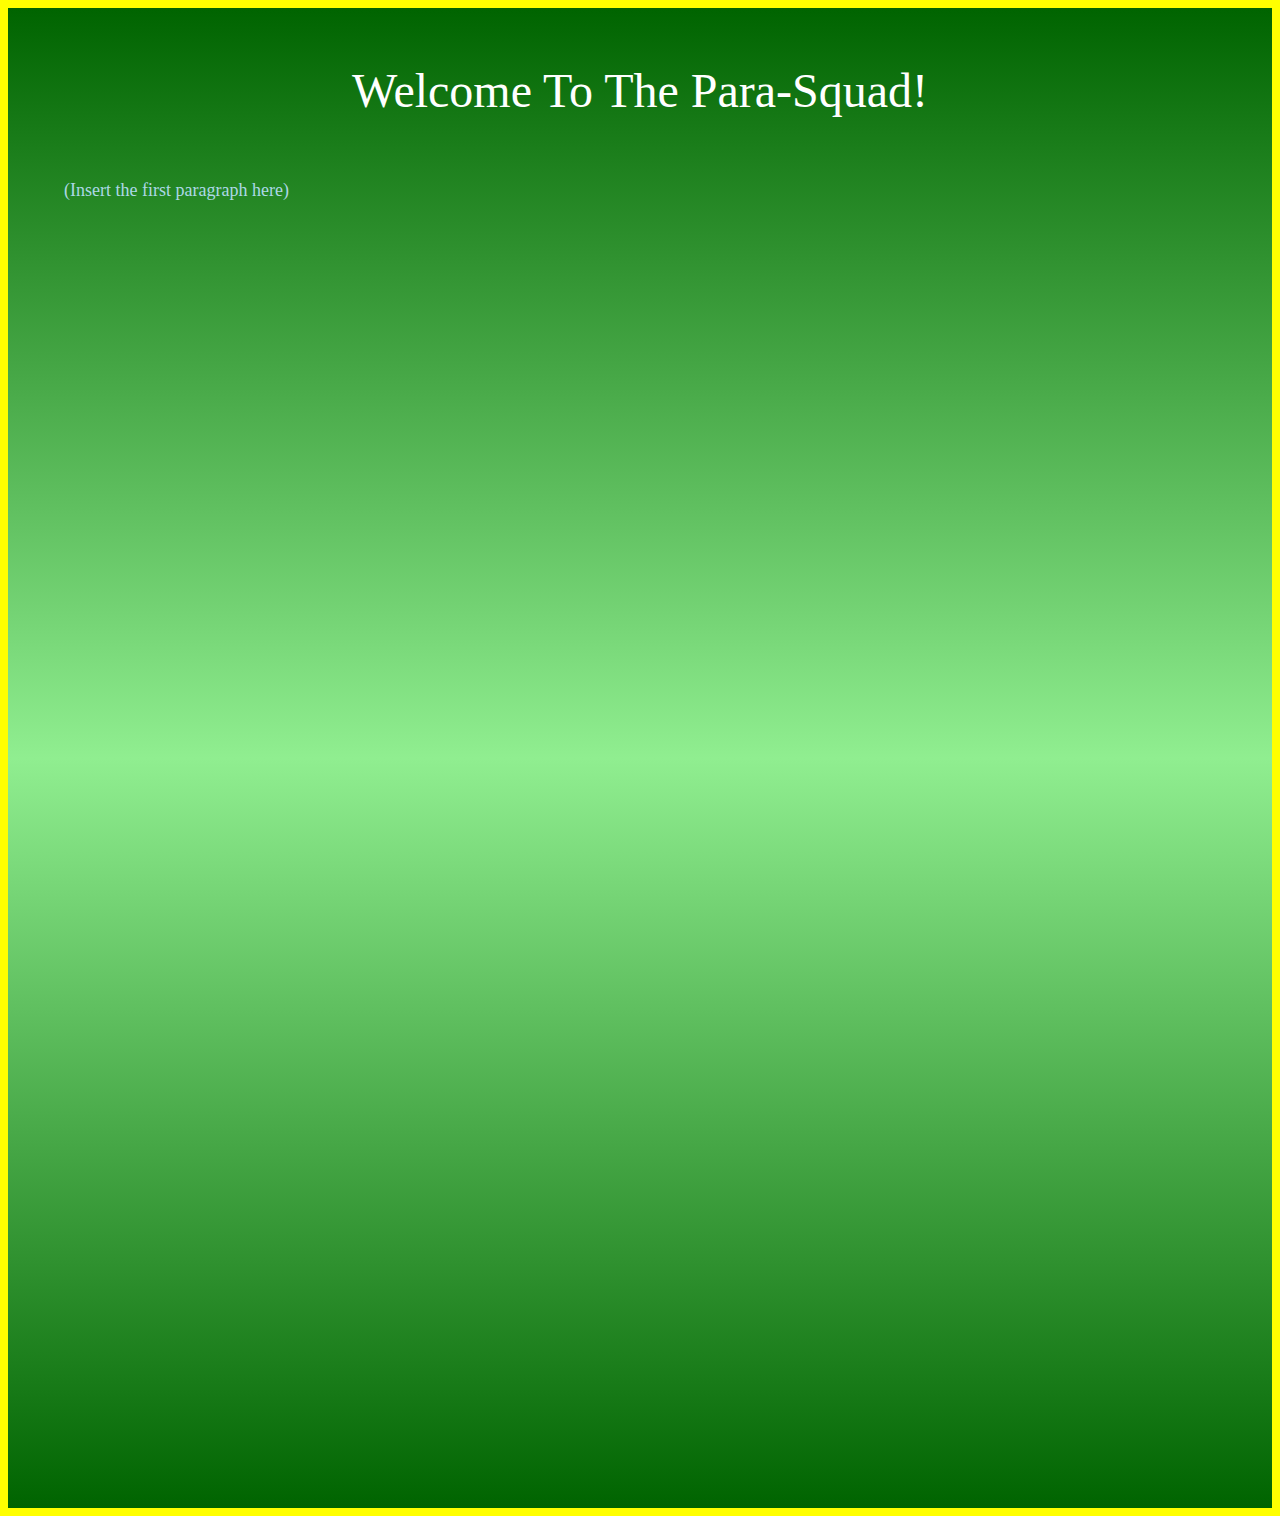
==== Paradigm.html @ 6771a713 "update second video 1.1" ====
<html>
  <head>
    <style>
    #grad1 {
      height: 1500px;
      background-image: linear-gradient(darkgreen, lightgreen, darkgreen);
    }
    </style>
    <title>Para-Squad</title>
    <link rel="stylesheet" href="Paradigm.css">
  </head>
  <body>
<div id="grad1"></div>
<div class="grad1">
  <div class="title"><font size="+4">Welcome To The Para-Squad!</font></div>
  <div class="paragraph1"><font size="+1">(Insert the first paragraph here)</font></div>
  <div class="video"><iframe width="560" height="315" src="https://www.youtube.com/embed/dQw4w9WgXcQ" frameborder="0" allow="accelerometer; autoplay; clipboard-write; encrypted-media; gyroscope; picture-in-picture" allowfullscreen></iframe></div>
  <div class="video2"><iframe width="560" height="315" src="https://www.youtube.com/embed/fTdcagZng8Q" frameborder="0" allow="accelerometer; autoplay; clipboard-write; encrypted-media; gyroscope; picture-in-picture" allowfullscreen></iframe></div>
</div>
  </body>
</html>
---- Paradigm.css ----
body {
  background-color: yellow;
  color: lightblue;
}

.title {
  position: absolute;
  top: 10%;
  left: 50%;
  transform: translate(-50%, -50%);
  color: white;
}

.paragraph1 {
  position: absolute;
  top: 20%;
  left: 5%;
}

.video {
  position: absolute;
  top: 50%;
  left: 50%;
  transform: translate(-50%, -50%);
}

.video2 {
  position: absolute;
  top: 100%;
  left: 50%;
  transform: translate(-50%, -50%);
}
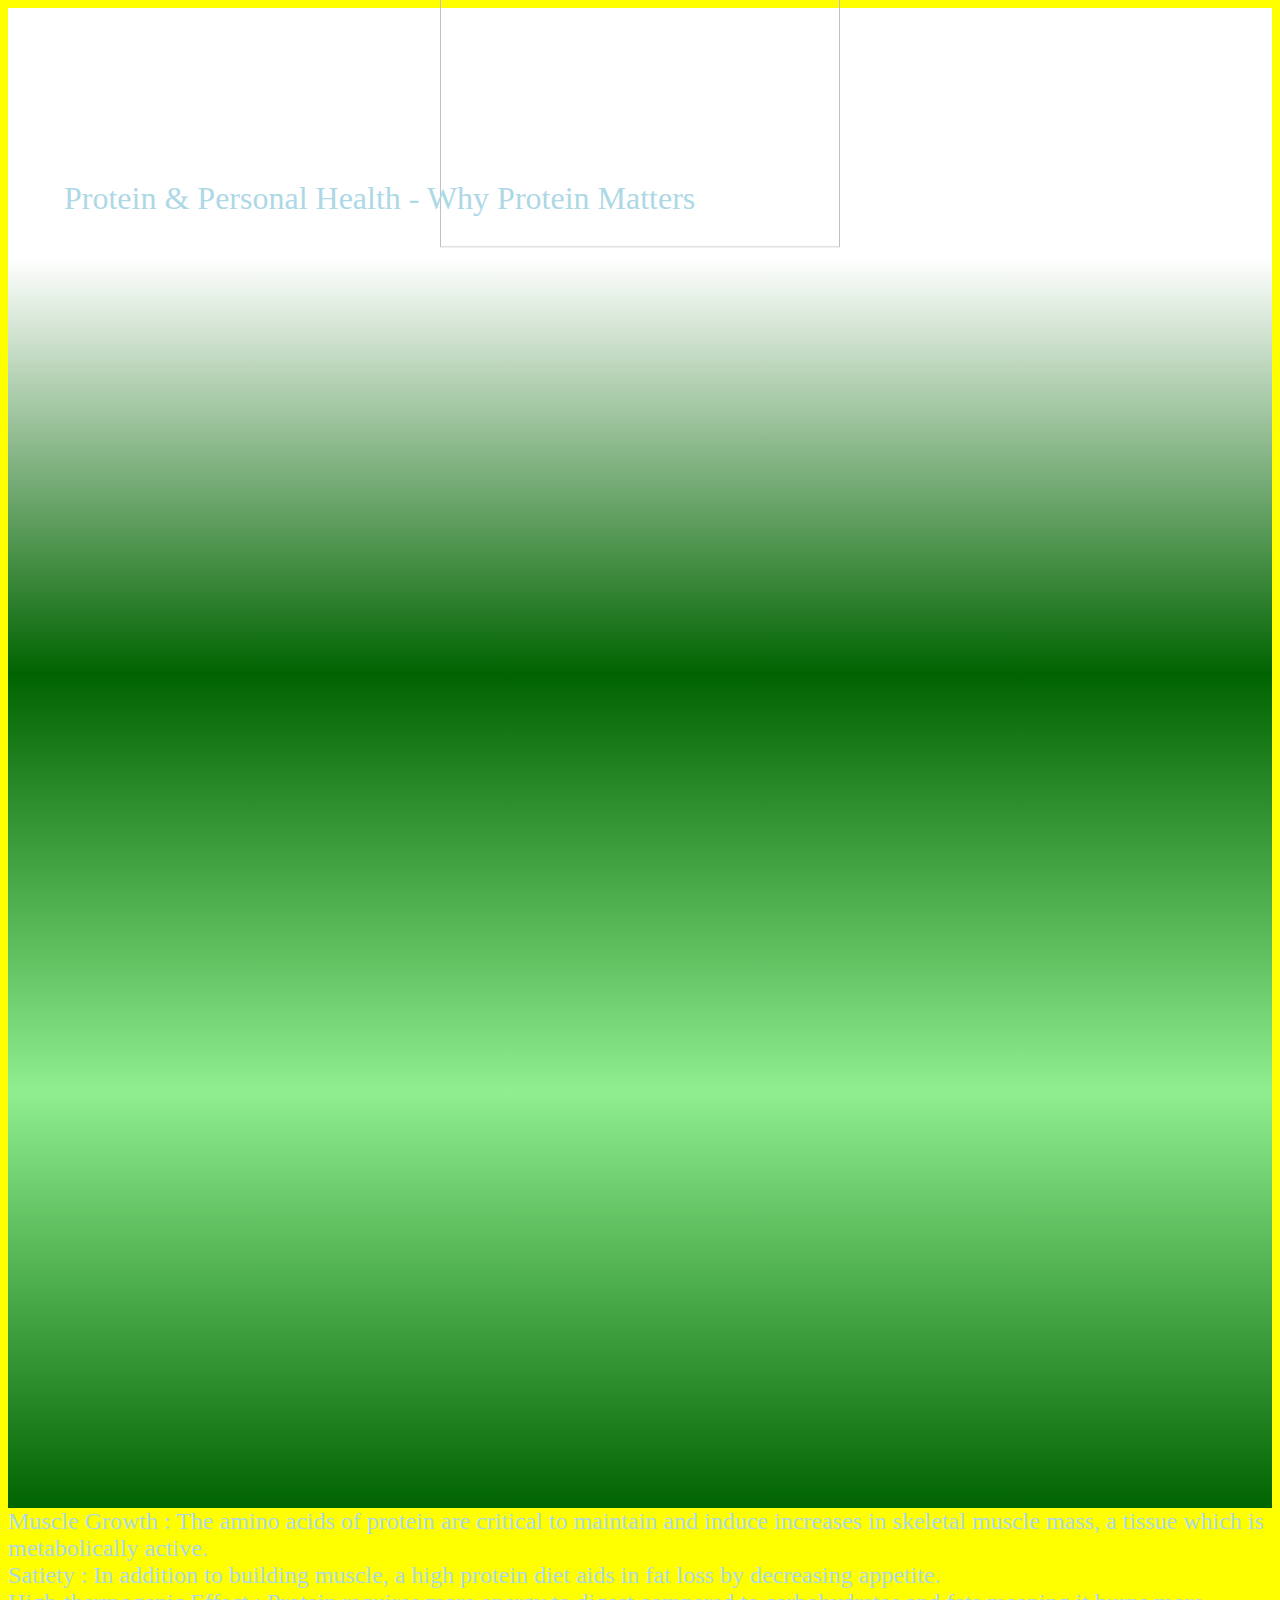
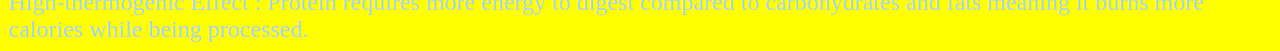
==== commit 76fb29ae: "update page/official video 1.1" ====
--- a/Paradigm.html
+++ b/Paradigm.html
@@ -3,19 +3,21 @@
     <style>
     #grad1 {
       height: 1500px;
-      background-image: linear-gradient(darkgreen, lightgreen, darkgreen);
+      background-image: linear-gradient(white 10px, white 250px, darkgreen, lightgreen, darkgreen);
     }
     </style>
     <title>Para-Squad</title>
     <link rel="stylesheet" href="Paradigm.css">
+  <div class="title"><img src="C:\Users\Ibrahim Naseem\Downloads\Parasquad Concept Art.jpg"width="400"height="315"></div>
   </head>
   <body>
 <div id="grad1"></div>
 <div class="grad1">
-  <div class="title"><font size="+4">Welcome To The Para-Squad!</font></div>
-  <div class="paragraph1"><font size="+1">(Insert the first paragraph here)</font></div>
-  <div class="video"><iframe width="560" height="315" src="https://www.youtube.com/embed/dQw4w9WgXcQ" frameborder="0" allow="accelerometer; autoplay; clipboard-write; encrypted-media; gyroscope; picture-in-picture" allowfullscreen></iframe></div>
-  <div class="video2"><iframe width="560" height="315" src="https://www.youtube.com/embed/fTdcagZng8Q" frameborder="0" allow="accelerometer; autoplay; clipboard-write; encrypted-media; gyroscope; picture-in-picture" allowfullscreen></iframe></div>
+<div class="paragraph1"><font size="+3">Protein & Personal Health - Why Protein Matters</font></div>
+<div class="paragraph2"><font size="+2">Muscle Growth : The amino acids of protein are critical to maintain and induce increases in skeletal muscle mass, a tissue which is metabolically active.</font></div>
+<div class="paragraph3"><font size="+2">Satiety : In addition to building muscle, a high protein diet aids in fat loss by decreasing appetite.</font></div>
+<div class="paragraph4"><font size="+2">High-thermogenic Effect : Protein requires more energy to digest compared to carbohydrates and fats meaning it burns more calories while being processed.</font></div>
+<div class="video"><iframe width="560" height="315" src="https://youtu.be/EIxA4gqdcUM" frameborder="0" allow="accelerometer; autoplay; clipboard-write; encrypted-media; gyroscope; picture-in-picture" allowfullscreen></iframe></div>
 </div>
   </body>
 </html>
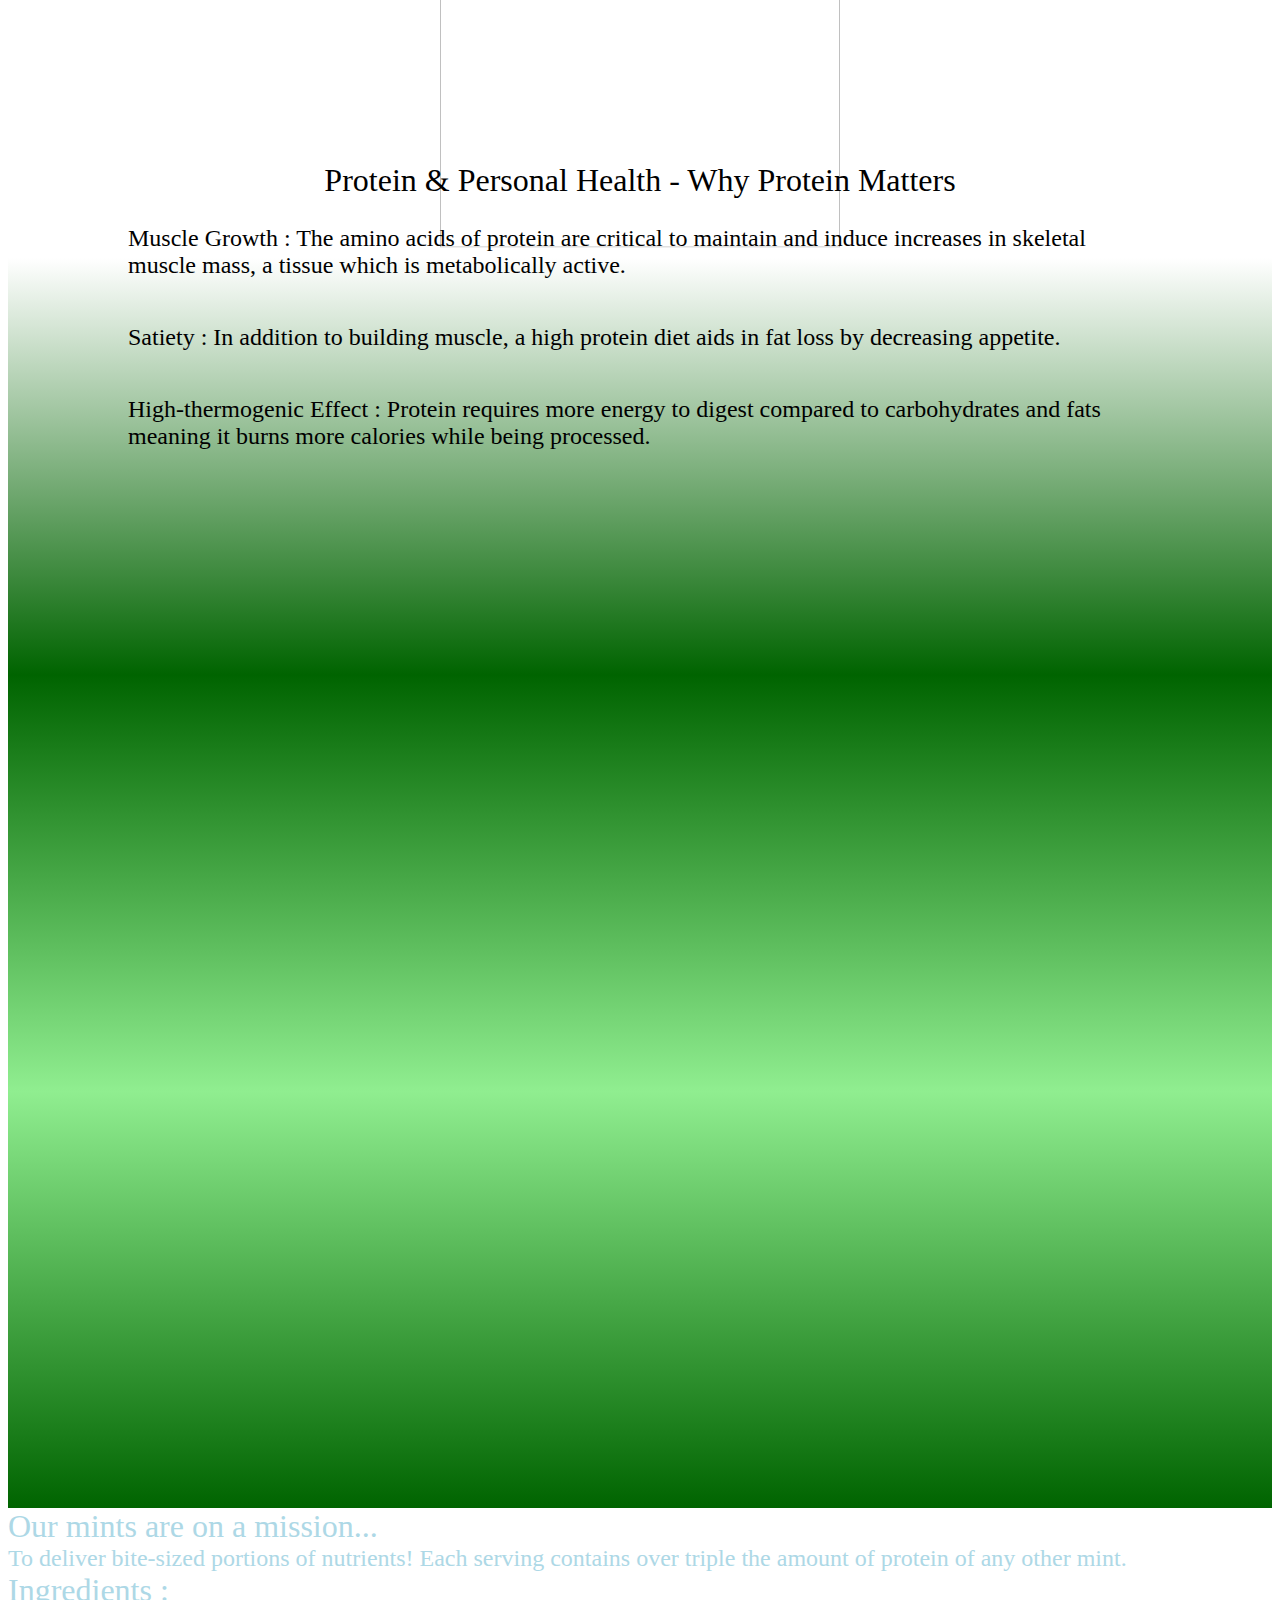
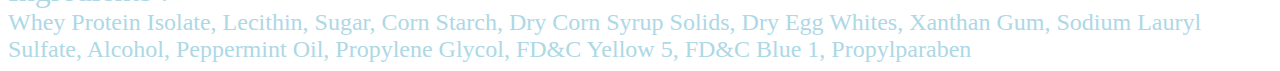
==== commit fb13ac87: "fix video 1.2" ====
--- a/Paradigm.html
+++ b/Paradigm.html
@@ -17,7 +17,11 @@
 <div class="paragraph2"><font size="+2">Muscle Growth : The amino acids of protein are critical to maintain and induce increases in skeletal muscle mass, a tissue which is metabolically active.</font></div>
 <div class="paragraph3"><font size="+2">Satiety : In addition to building muscle, a high protein diet aids in fat loss by decreasing appetite.</font></div>
 <div class="paragraph4"><font size="+2">High-thermogenic Effect : Protein requires more energy to digest compared to carbohydrates and fats meaning it burns more calories while being processed.</font></div>
-<div class="video"><iframe width="560" height="315" src="https://youtu.be/EIxA4gqdcUM" frameborder="0" allow="accelerometer; autoplay; clipboard-write; encrypted-media; gyroscope; picture-in-picture" allowfullscreen></iframe></div>
+<div class="paragraph5"><font size="+3">Our mints are on a mission...</font></div>
+<div class="paragraph6"><font size="+2">To deliver bite-sized portions of nutrients! Each serving contains over triple the amount of protein of any other mint.</font></div>
+<div class="paragraph7"><font size="+3">Ingredients :</font></div>
+<div class="paragraph8"><font size="+2">Whey Protein Isolate, Lecithin, Sugar, Corn Starch, Dry Corn Syrup Solids, Dry Egg Whites, Xanthan Gum, Sodium Lauryl Sulfate, Alcohol, Peppermint Oil, Propylene Glycol, FD&C Yellow 5, FD&C Blue 1, Propylparaben</font></div>
+<div class="video"><iframe width="560" height="315" src="https://www.youtube.com/embed/EIxA4gqdcUM" title="YouTube video player" frameborder="0" allow="accelerometer; autoplay; clipboard-write; encrypted-media; gyroscope; picture-in-picture" allowfullscreen></iframe></div>
 </div>
   </body>
 </html>
--- a/Paradigm.css
+++ b/Paradigm.css
@@ -1,5 +1,5 @@
 body {
-  background-color: yellow;
+  background-color: white;
   color: lightblue;
 }
 
@@ -14,19 +14,38 @@
 .paragraph1 {
   position: absolute;
   top: 20%;
-  left: 5%;
+  left: 50%;
+  transform: translate(-50%, -50%);
+  color: black;
+}
+
+.paragraph2 {
+  position: absolute;
+  top: 25%;
+  left: 10%;
+  right: 10%;
+  color: black;
+}
+
+.paragraph3 {
+  position: absolute;
+  top: 36%;
+  left: 10%;
+  right: 10%;
+  color: black;
+}
+
+.paragraph4 {
+  position: absolute;
+  top: 44%;
+  left: 10%;
+  right: 10%;
+  color: black;
 }
 
 .video {
   position: absolute;
-  top: 50%;
+  top: 80%;
   left: 50%;
   transform: translate(-50%, -50%);
 }
-
-.video2 {
-  position: absolute;
-  top: 100%;
-  left: 50%;
-  transform: translate(-50%, -50%);
-}
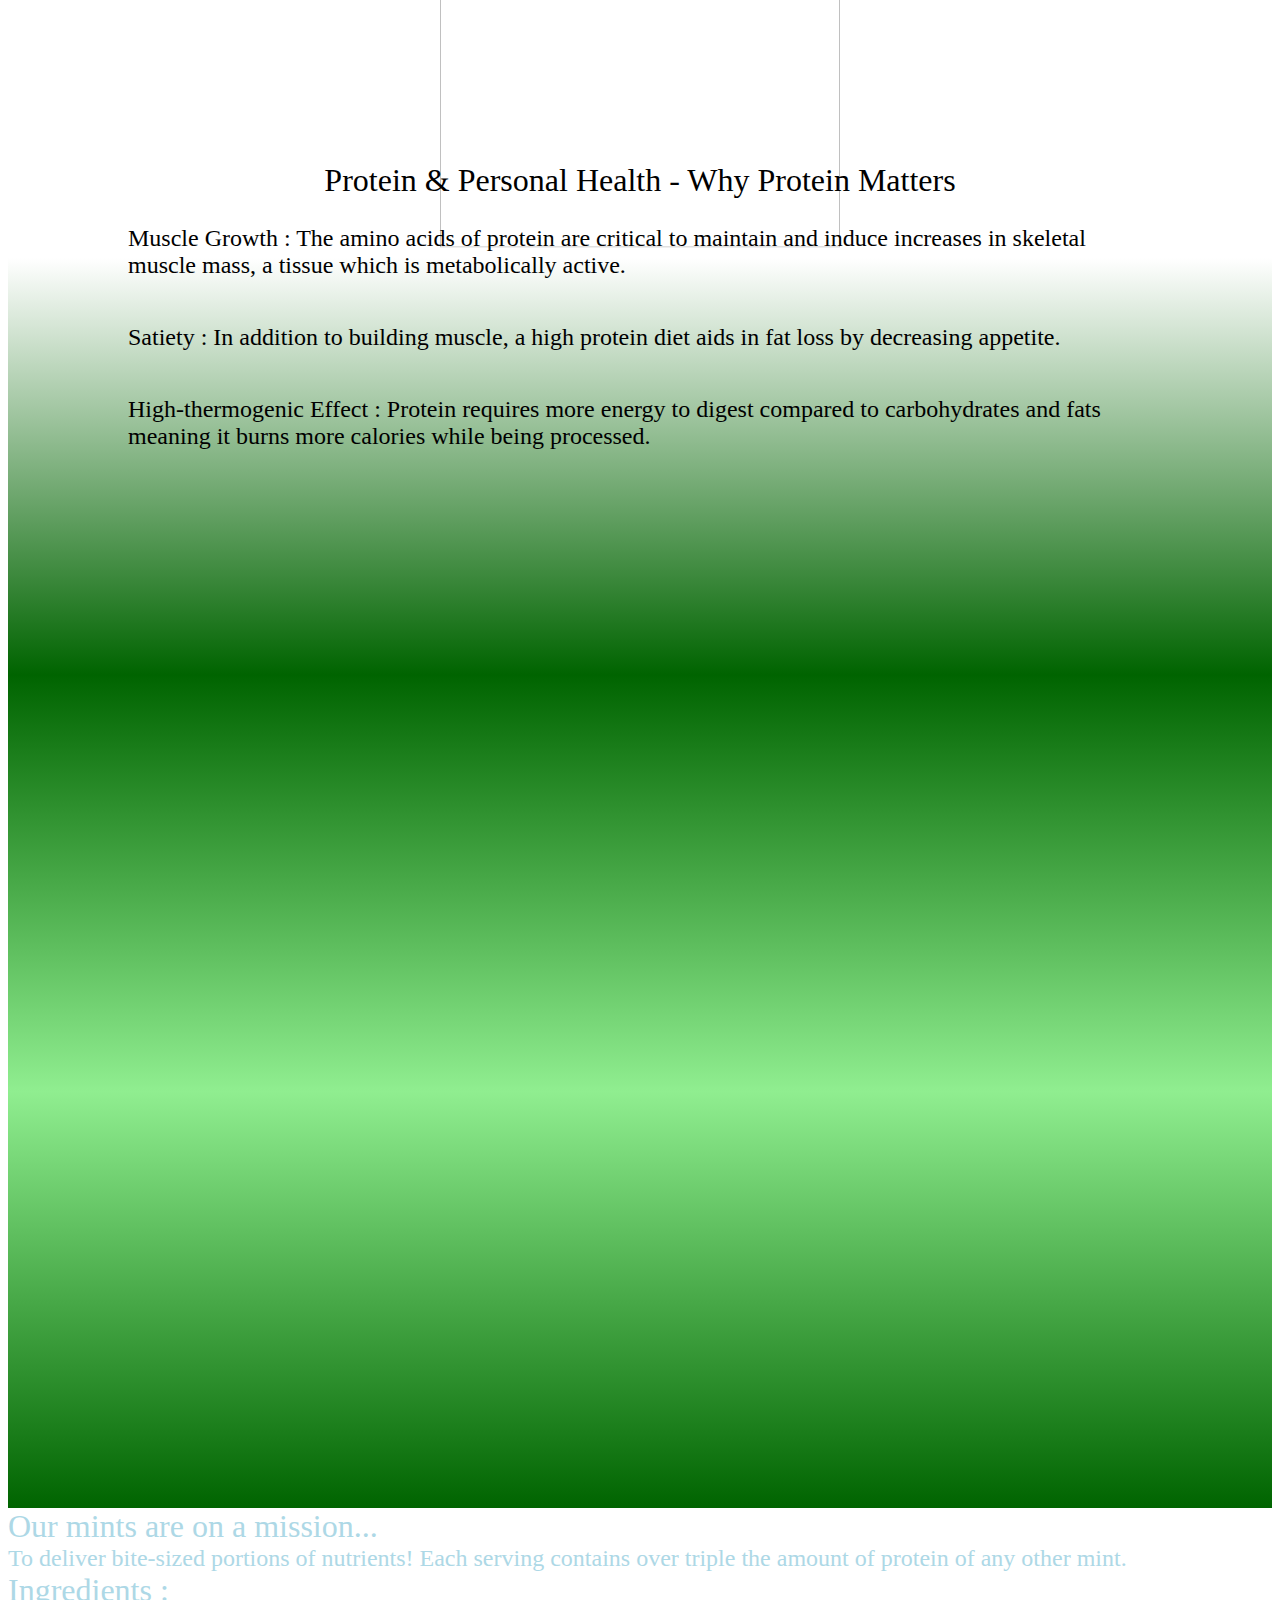
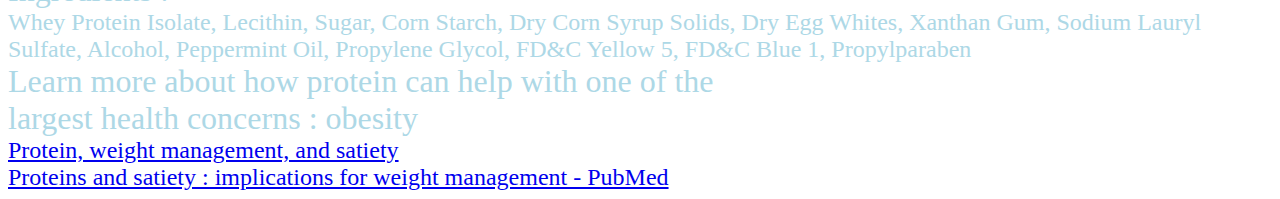
==== commit 335a4200: "update 1.0.0" ====
--- a/Paradigm.html
+++ b/Paradigm.html
@@ -21,7 +21,11 @@
 <div class="paragraph6"><font size="+2">To deliver bite-sized portions of nutrients! Each serving contains over triple the amount of protein of any other mint.</font></div>
 <div class="paragraph7"><font size="+3">Ingredients :</font></div>
 <div class="paragraph8"><font size="+2">Whey Protein Isolate, Lecithin, Sugar, Corn Starch, Dry Corn Syrup Solids, Dry Egg Whites, Xanthan Gum, Sodium Lauryl Sulfate, Alcohol, Peppermint Oil, Propylene Glycol, FD&C Yellow 5, FD&C Blue 1, Propylparaben</font></div>
+<div class="paragraph9"><font size="+3">Learn more about how protein can help with one of the</font></div>
+<div class="paragraph10"><font size="+3">largest health concerns : obesity</font></div>
 <div class="video"><iframe width="560" height="315" src="https://www.youtube.com/embed/EIxA4gqdcUM" title="YouTube video player" frameborder="0" allow="accelerometer; autoplay; clipboard-write; encrypted-media; gyroscope; picture-in-picture" allowfullscreen></iframe></div>
+<div class="link1"><font size="+2"><a href="https://academic.oup.com/ajcn/article/87/5/1558S/4650426">Protein, weight management, and satiety</font></div>
+<div class="link2"><font size="+2"><a href="https://pubmed.ncbi.nlm.nih.gov/18827579/">Proteins and satiety : implications for weight management - PubMed</font></div>
 </div>
   </body>
 </html>
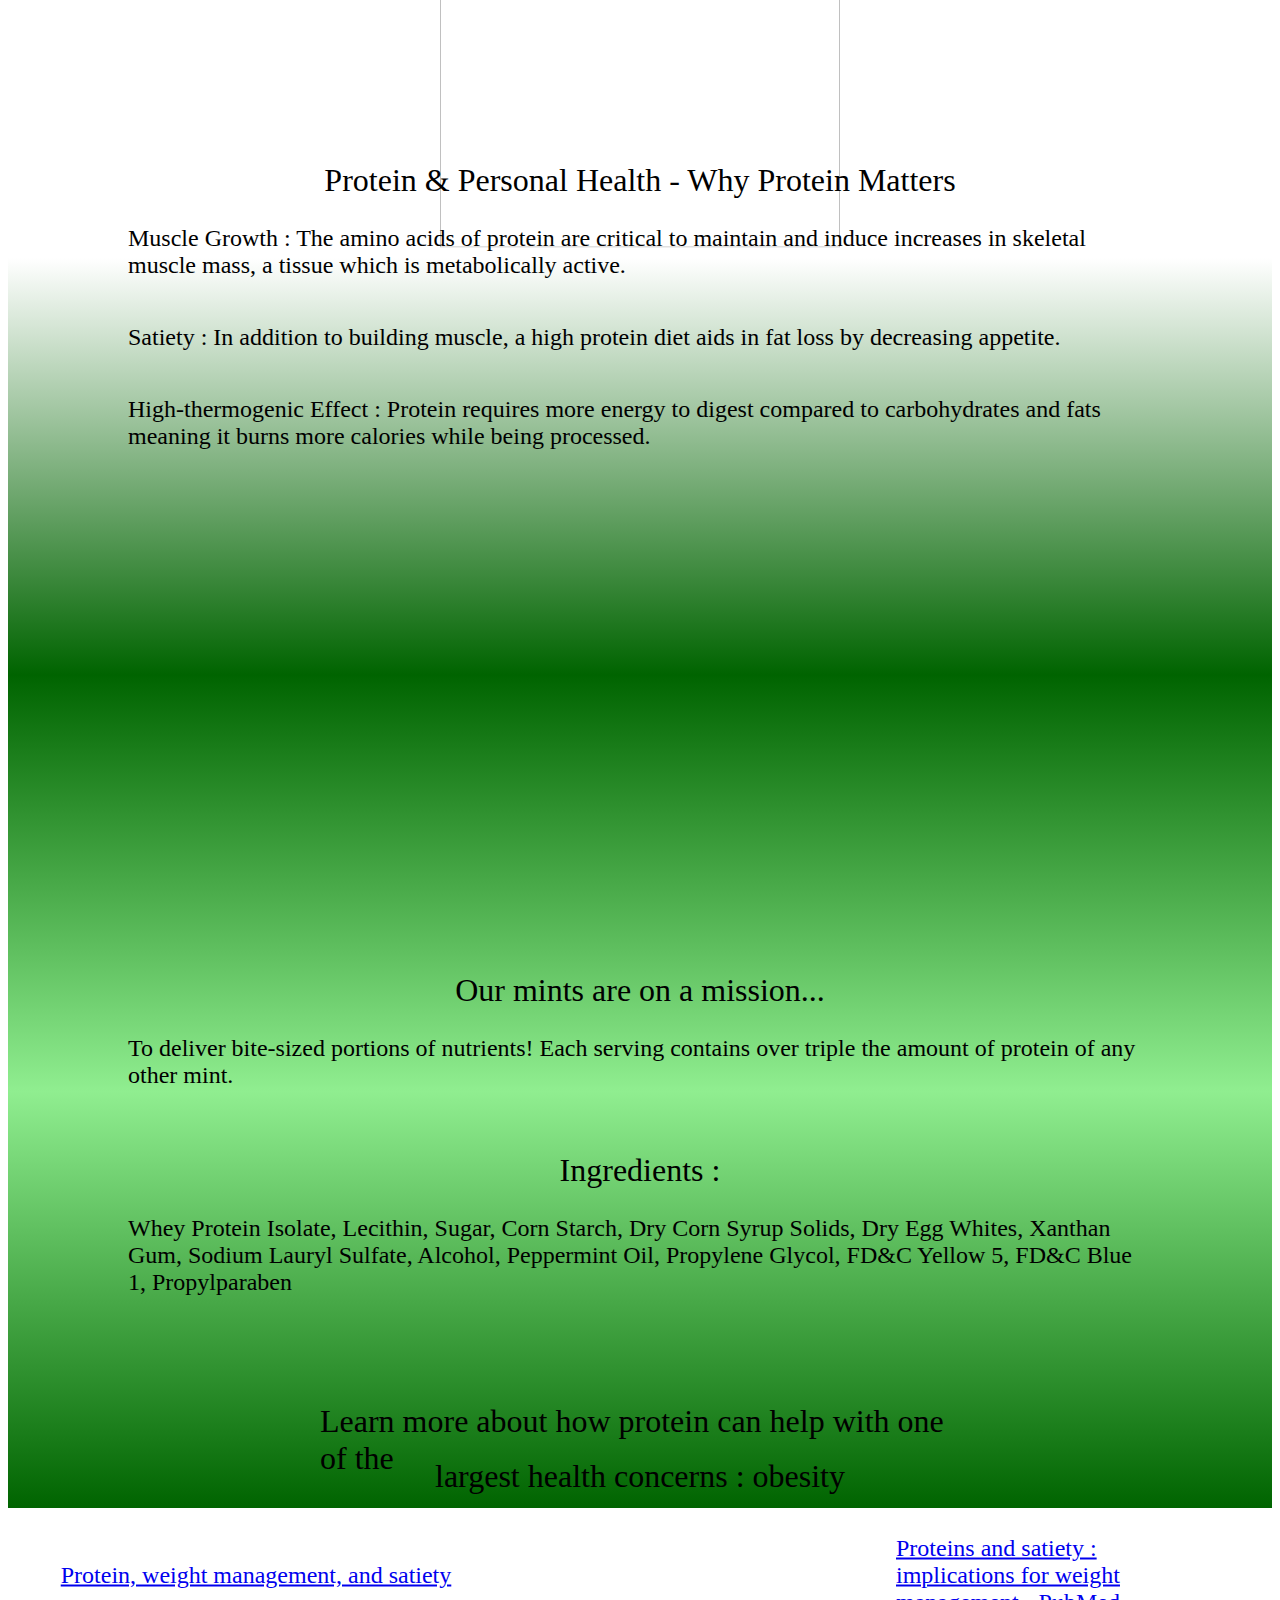
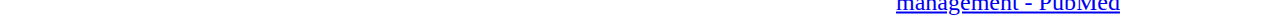
==== commit e6bdea75: "update 1.0.1" ====
--- a/Paradigm.html
+++ b/Paradigm.html
@@ -8,7 +8,7 @@
     </style>
     <title>Para-Squad</title>
     <link rel="stylesheet" href="Paradigm.css">
-  <div class="title"><img src="C:\Users\Ibrahim Naseem\Downloads\Parasquad Concept Art.jpg"width="400"height="315"></div>
+  <div class="title"><img src="https://i.imgur.com/N5fzPAm.jpg"width="400"height="315"></div>
   </head>
   <body>
 <div id="grad1"></div>
--- a/Paradigm.css
+++ b/Paradigm.css
@@ -43,9 +43,74 @@
   color: black;
 }
 
+.paragraph5 {
+  position: absolute;
+  top: 110%;
+  left: 50%;
+  transform: translate(-50%, -50%);
+  color: black;
+}
+
+.paragraph6 {
+  position: absolute;
+  top: 115%;
+  left: 10%;
+  right: 10%;
+  color: black;
+}
+
+.paragraph7 {
+  position: absolute;
+  top: 130%;
+  left: 50%;
+  transform: translate(-50%, -50%);
+  color: black;
+}
+
+.paragraph8 {
+  position: absolute;
+  top: 135%;
+  left: 10%;
+  right: 10%;
+  color: black;
+}
+
+.paragraph9 {
+  position: absolute;
+  top: 160%;
+  left: 50%;
+  transform: translate(-50%, -50%);
+  color: black;
+}
+
+.paragraph10 {
+  position: absolute;
+  top: 164%;
+  left: 50%;
+  transform: translate(-50%, -50%);
+  color: black;
+}
+
 .video {
   position: absolute;
   top: 80%;
   left: 50%;
   transform: translate(-50%, -50%);
 }
+
+.link1 {
+  position: absolute;
+  top: 175%;
+  left: 20%;
+  transform: translate(-50%, -50%);
+  color: black;
+}
+
+
+.link2 {
+  position: absolute;
+  top: 175%;
+  left: 80%;
+  transform: translate(-50%, -50%);
+  color: black;
+}
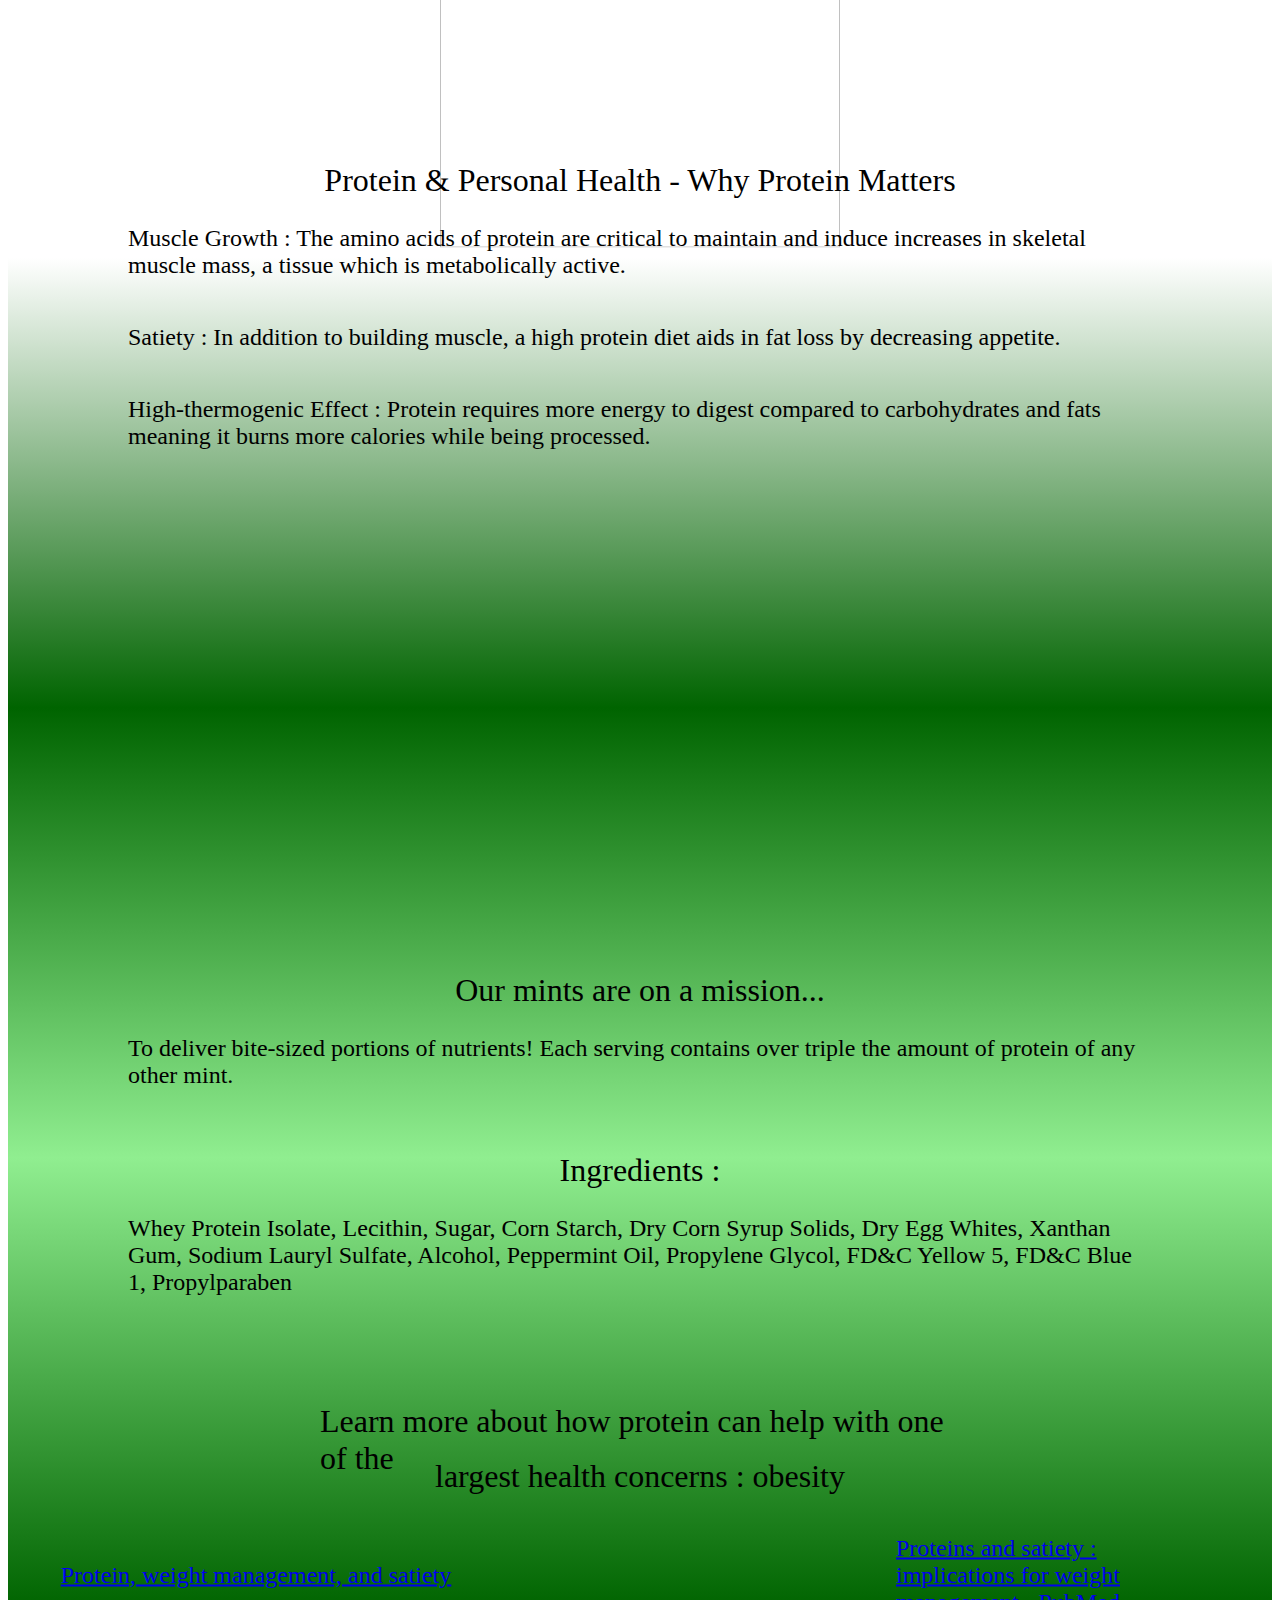
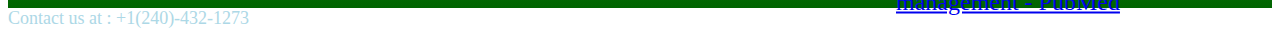
==== commit 9b235742: "update 1.0.2" ====
--- a/Paradigm.html
+++ b/Paradigm.html
@@ -2,7 +2,7 @@
   <head>
     <style>
     #grad1 {
-      height: 1500px;
+      height: 1600px;
       background-image: linear-gradient(white 10px, white 250px, darkgreen, lightgreen, darkgreen);
     }
     </style>
@@ -23,6 +23,7 @@
 <div class="paragraph8"><font size="+2">Whey Protein Isolate, Lecithin, Sugar, Corn Starch, Dry Corn Syrup Solids, Dry Egg Whites, Xanthan Gum, Sodium Lauryl Sulfate, Alcohol, Peppermint Oil, Propylene Glycol, FD&C Yellow 5, FD&C Blue 1, Propylparaben</font></div>
 <div class="paragraph9"><font size="+3">Learn more about how protein can help with one of the</font></div>
 <div class="paragraph10"><font size="+3">largest health concerns : obesity</font></div>
+<div class="paragraph11"><font size="+1">Contact us at : +1(240)-432-1273</font></div>
 <div class="video"><iframe width="560" height="315" src="https://www.youtube.com/embed/EIxA4gqdcUM" title="YouTube video player" frameborder="0" allow="accelerometer; autoplay; clipboard-write; encrypted-media; gyroscope; picture-in-picture" allowfullscreen></iframe></div>
 <div class="link1"><font size="+2"><a href="https://academic.oup.com/ajcn/article/87/5/1558S/4650426">Protein, weight management, and satiety</font></div>
 <div class="link2"><font size="+2"><a href="https://pubmed.ncbi.nlm.nih.gov/18827579/">Proteins and satiety : implications for weight management - PubMed</font></div>
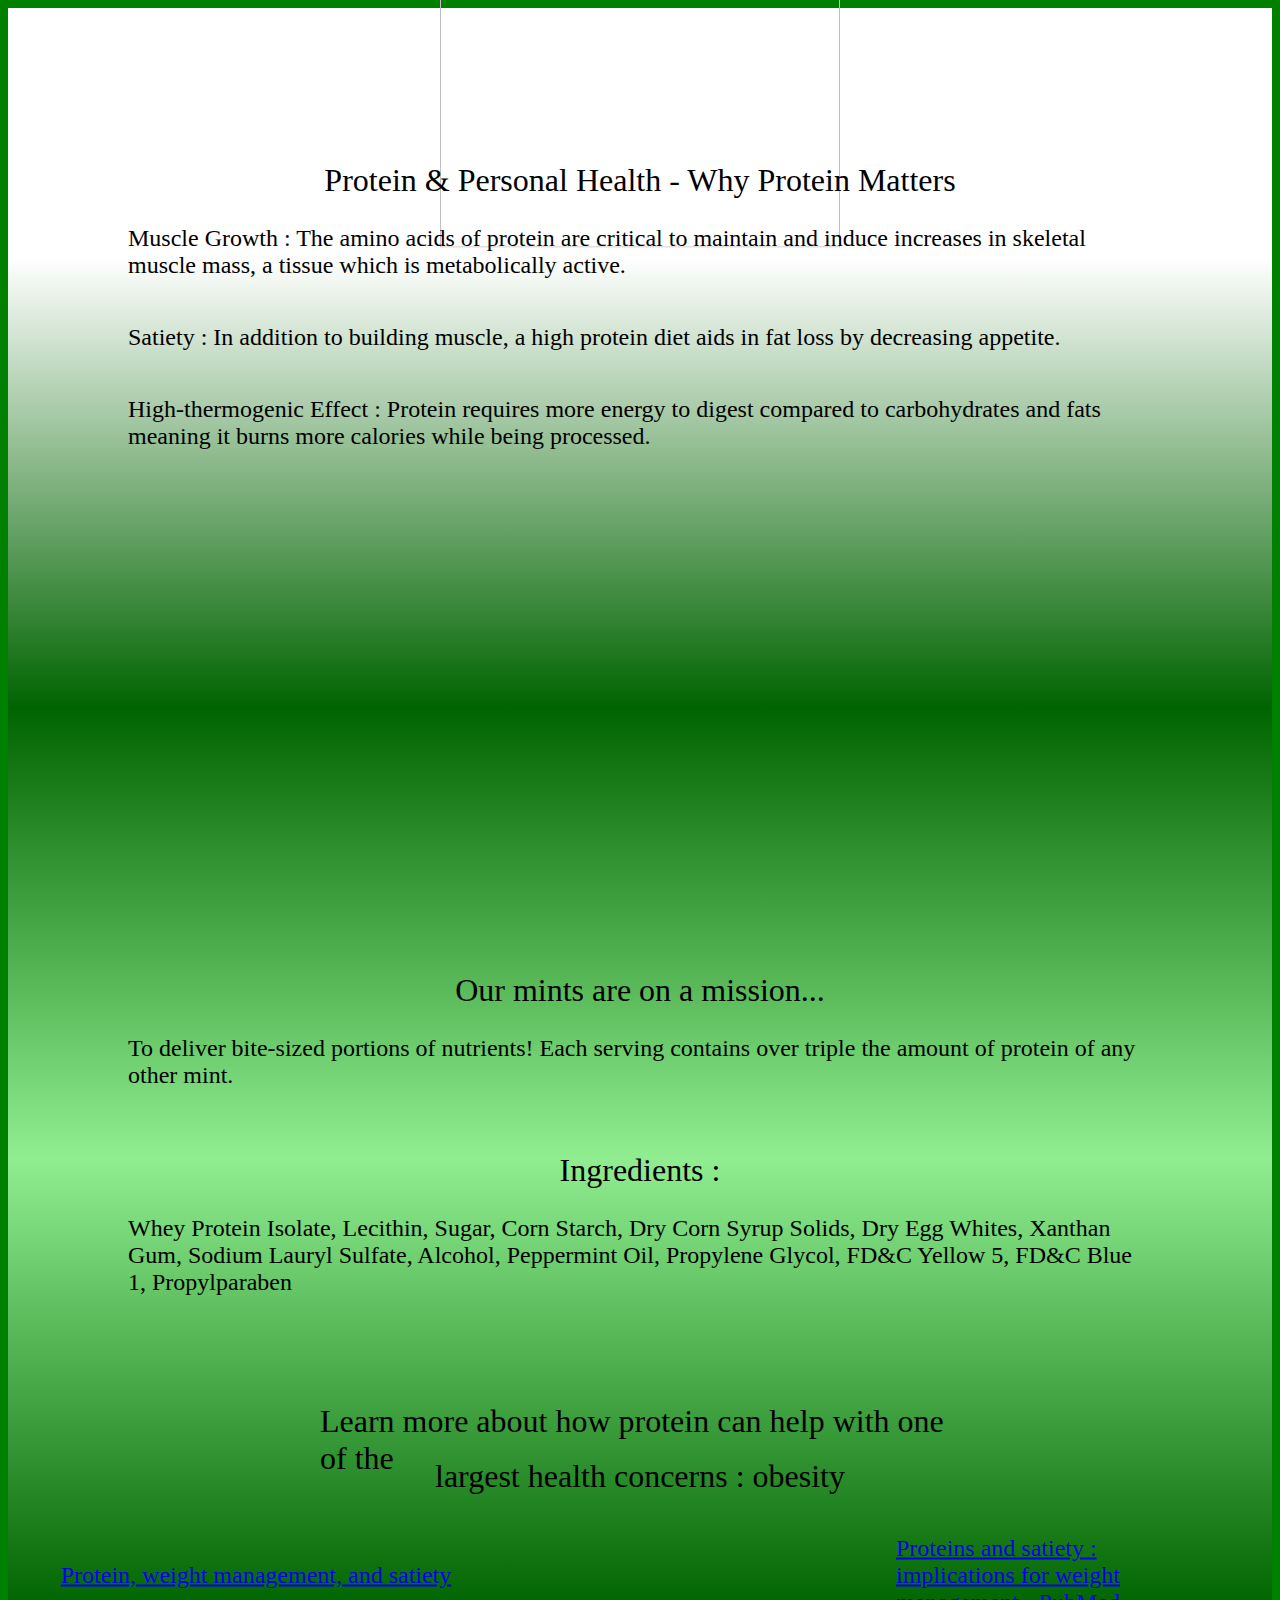
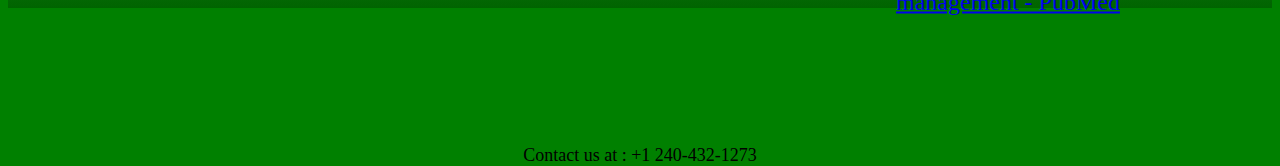
==== commit 447291f9: "update 1.0.3" ====
--- a/Paradigm.html
+++ b/Paradigm.html
@@ -23,7 +23,7 @@
 <div class="paragraph8"><font size="+2">Whey Protein Isolate, Lecithin, Sugar, Corn Starch, Dry Corn Syrup Solids, Dry Egg Whites, Xanthan Gum, Sodium Lauryl Sulfate, Alcohol, Peppermint Oil, Propylene Glycol, FD&C Yellow 5, FD&C Blue 1, Propylparaben</font></div>
 <div class="paragraph9"><font size="+3">Learn more about how protein can help with one of the</font></div>
 <div class="paragraph10"><font size="+3">largest health concerns : obesity</font></div>
-<div class="paragraph11"><font size="+1">Contact us at : +1(240)-432-1273</font></div>
+<div class="paragraph11"><font size="+1">Contact us at : +1 240-432-1273</font></div>
 <div class="video"><iframe width="560" height="315" src="https://www.youtube.com/embed/EIxA4gqdcUM" title="YouTube video player" frameborder="0" allow="accelerometer; autoplay; clipboard-write; encrypted-media; gyroscope; picture-in-picture" allowfullscreen></iframe></div>
 <div class="link1"><font size="+2"><a href="https://academic.oup.com/ajcn/article/87/5/1558S/4650426">Protein, weight management, and satiety</font></div>
 <div class="link2"><font size="+2"><a href="https://pubmed.ncbi.nlm.nih.gov/18827579/">Proteins and satiety : implications for weight management - PubMed</font></div>
--- a/Paradigm.css
+++ b/Paradigm.css
@@ -1,5 +1,5 @@
 body {
-  background-color: white;
+  background-color: green;
   color: lightblue;
 }
 
@@ -91,6 +91,14 @@
   color: black;
 }
 
+.paragraph11 {
+  position: absolute;
+  top: 195%;
+  left: 50%;
+  transform: translate(-50%, -50%);
+  color: black;
+}
+
 .video {
   position: absolute;
   top: 80%;
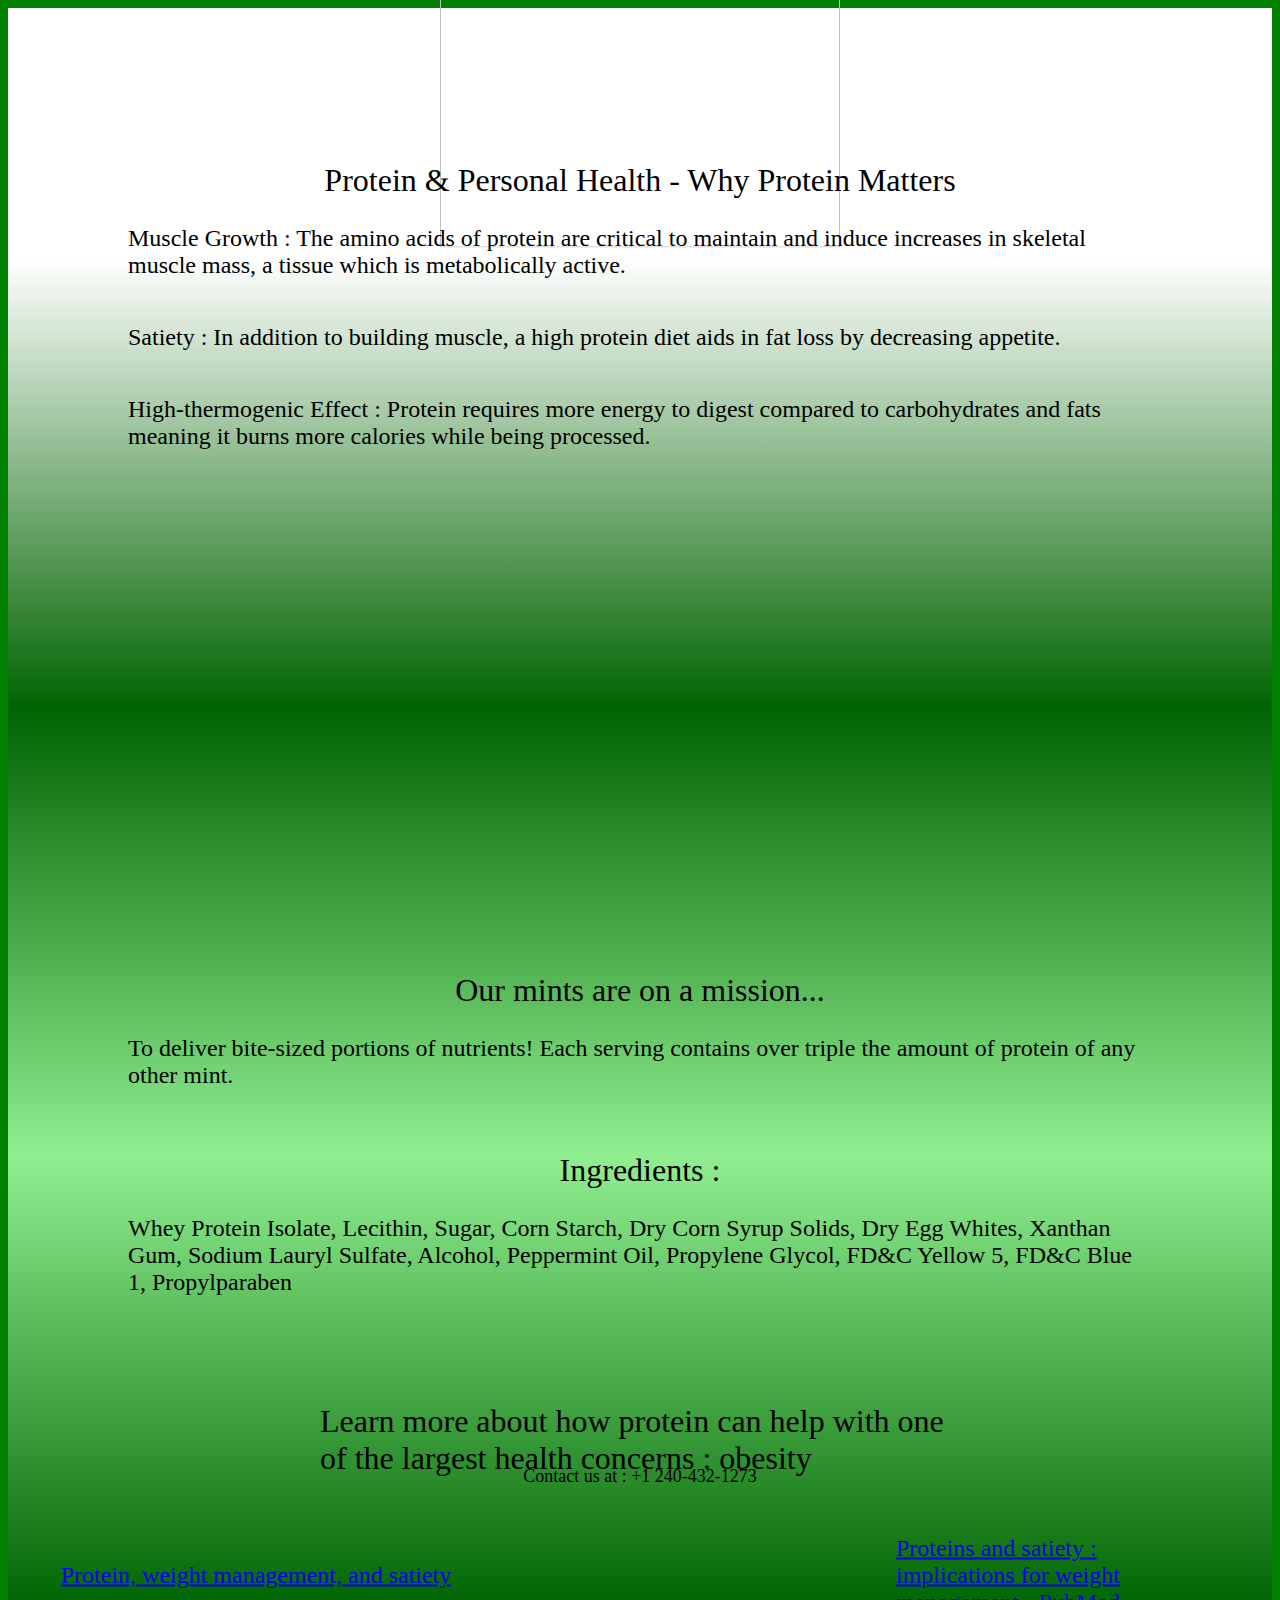
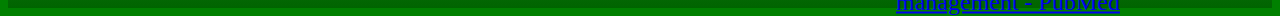
==== commit c7a6c514: "update 1.0.4" ====
--- a/Paradigm.html
+++ b/Paradigm.html
@@ -21,9 +21,8 @@
 <div class="paragraph6"><font size="+2">To deliver bite-sized portions of nutrients! Each serving contains over triple the amount of protein of any other mint.</font></div>
 <div class="paragraph7"><font size="+3">Ingredients :</font></div>
 <div class="paragraph8"><font size="+2">Whey Protein Isolate, Lecithin, Sugar, Corn Starch, Dry Corn Syrup Solids, Dry Egg Whites, Xanthan Gum, Sodium Lauryl Sulfate, Alcohol, Peppermint Oil, Propylene Glycol, FD&C Yellow 5, FD&C Blue 1, Propylparaben</font></div>
-<div class="paragraph9"><font size="+3">Learn more about how protein can help with one of the</font></div>
-<div class="paragraph10"><font size="+3">largest health concerns : obesity</font></div>
-<div class="paragraph11"><font size="+1">Contact us at : +1 240-432-1273</font></div>
+<div class="paragraph9"><font size="+3">Learn more about how protein can help with one of the largest health concerns : obesity</font></div>
+<div class="paragraph10"><font size="+1">Contact us at : +1 240-432-1273</font></div>
 <div class="video"><iframe width="560" height="315" src="https://www.youtube.com/embed/EIxA4gqdcUM" title="YouTube video player" frameborder="0" allow="accelerometer; autoplay; clipboard-write; encrypted-media; gyroscope; picture-in-picture" allowfullscreen></iframe></div>
 <div class="link1"><font size="+2"><a href="https://academic.oup.com/ajcn/article/87/5/1558S/4650426">Protein, weight management, and satiety</font></div>
 <div class="link2"><font size="+2"><a href="https://pubmed.ncbi.nlm.nih.gov/18827579/">Proteins and satiety : implications for weight management - PubMed</font></div>
--- a/Paradigm.css
+++ b/Paradigm.css
@@ -114,7 +114,6 @@
   color: black;
 }
 
-
 .link2 {
   position: absolute;
   top: 175%;
